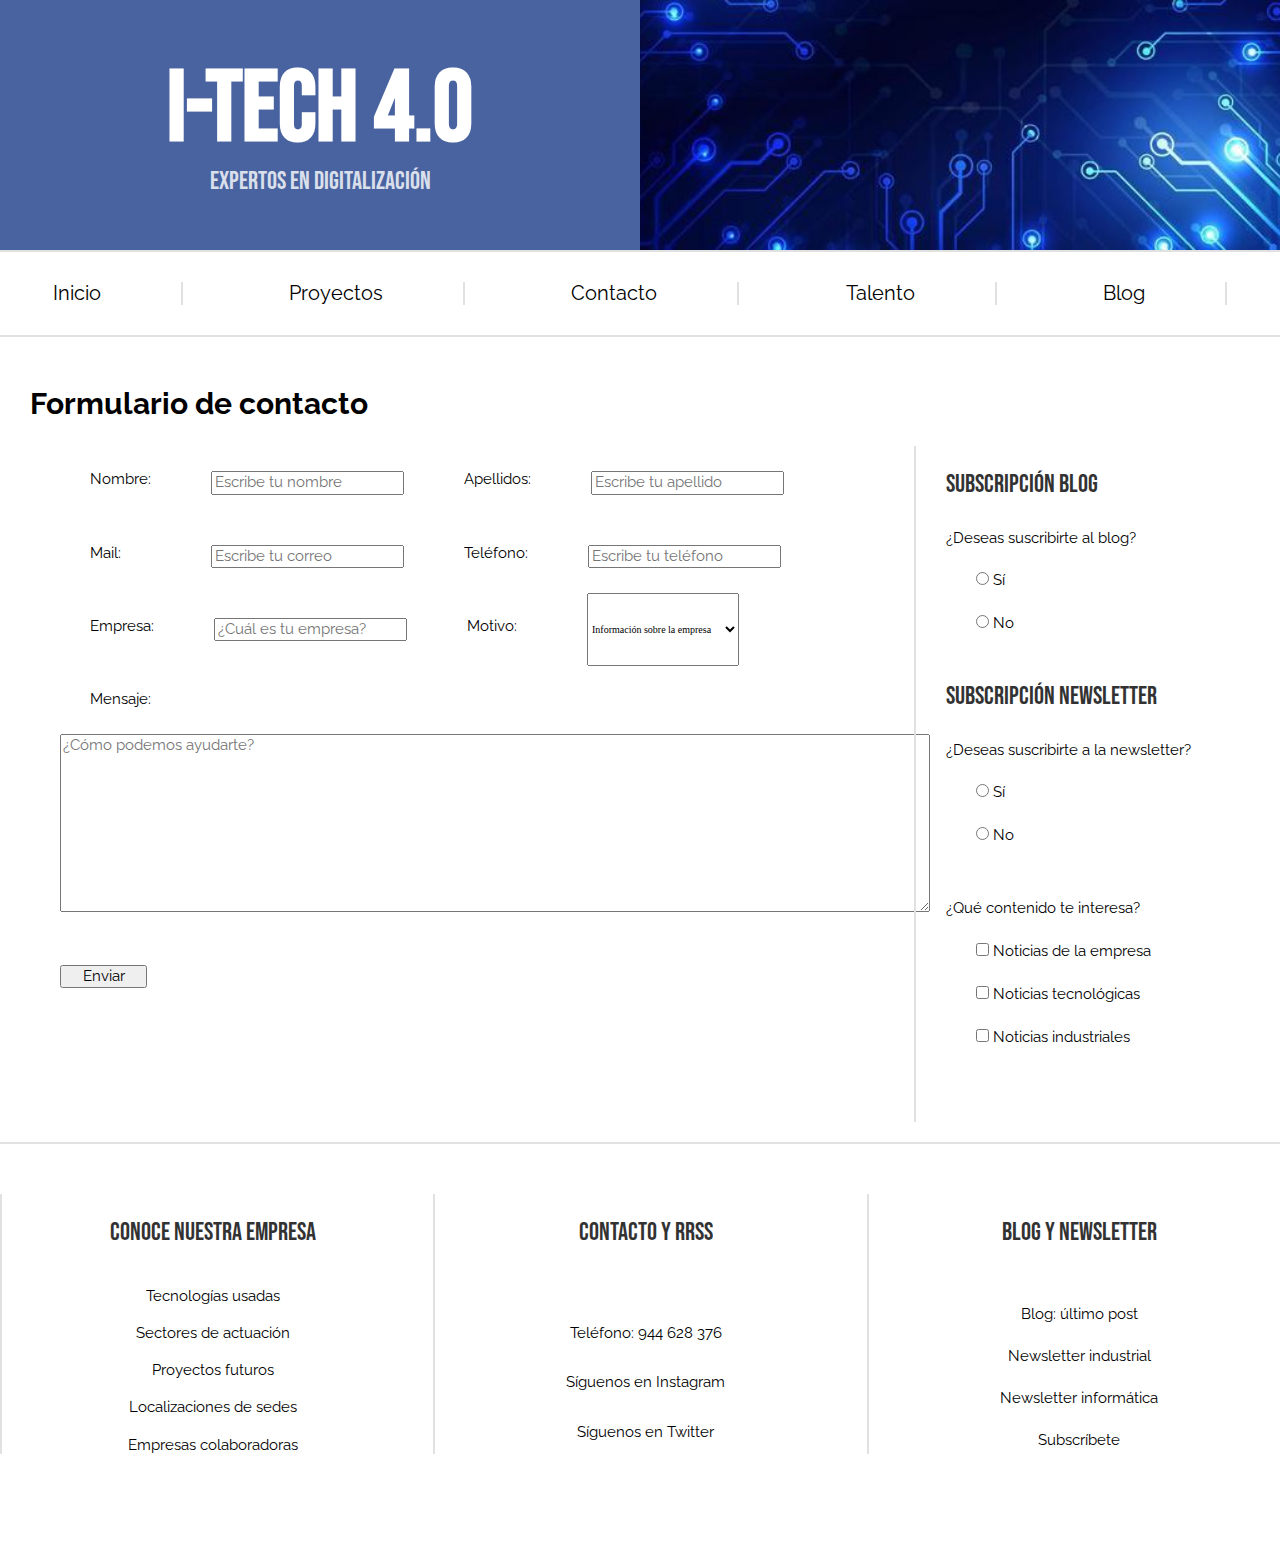
==== contacto.html @ 1f6e1aed "Página de contacto acabada" ====
<!DOCTYPE html>
<html lang="es">
<head>
    <link rel="stylesheet" href="css/normalize.css">
    <link rel="preconnect" href="https://fonts.googleapis.com">
    <link rel="preconnect" href="https://fonts.gstatic.com" crossorigin>
    <link href="https://fonts.googleapis.com/css2?family=Bebas+Neue&display=swap" rel="stylesheet">
    <link href="https://fonts.googleapis.com/css2?family=Playfair+Display:ital,wght@0,400..900;1,400..900&family=Raleway:ital,wght@0,100..900;1,100..900&display=swap" rel="stylesheet">
    <meta charset="UTF-8">
    <meta http-equiv="X-UA-Compatible" content="IE=edge">
    <meta name="viewport" content="width=device-width, initial-scale=1.0">
    <title>iTech 4.0 - Contacto</title>
    <link rel="stylesheet" href="css/app.css">
</head>
<body>

<!--Header-->

    <header>
        <section class="header-web">
            <div class="box-1">
                <h1 class="nombre-web">i-Tech<span> 4.0</span></h1>
                <h3 class="subtitulo-web">Expertos en digitalización</h3>
            </div>
            <div class="box-2"></div>
        </section>
    </header>
    <div class="contenedor-navegacion">
        <nav class="contenedor-principal">
            <a href="index.html">Inicio</a>
            <a href="proyectos.html">Proyectos</a>
            <a href="contacto.html">Contacto</a>
            <a href="noticias.html">Talento</a>
            <a href="blog.html">Blog</a>
        </nav>
    </div>

<!--Formulario de contacto-->

<main class="formularios">
        <h2>Formulario de contacto</h2>
    <div class="formularios-contacto-blog">
        <article class="formulario-contacto">
            <form class ="cuerpo-formulario" action="#" method="get">
                <div class="nombre-apellido">
                    <label class="titulo-nombre" for="campo-nombre"><h5>Nombre: </h5></label>
                    <h5><input class="campo-nombre" id="campo-nombre" type="text" name="nombre" 
                        placeholder="Escribe tu nombre" required><br></h5>
                    
                    <label class="titulo-apellido" for="campo-apellidos"><h5>Apellidos: </h5></label>
                    <h5><input class="campo-apellido" id="campo-apellidos" type="text" name="apellidos" 
                        placeholder="Escribe tu apellido" required><br></h5>
                </div>
                <div class="mail-telefono">
                    <label class="titulo-mail" for="campo-mail"><h5>Mail: </h5></label>
                    <h5><input class="campo-mail" id="campo-mail" type="text" name="mail" placeholder="Escribe tu correo" 
                        required><br></h5>
            
                    <label class="titulo-telefono" for="campo-telefono"><h5>Teléfono: </h5></label> 
                    <h5><input class="campo-telefono" id="campo-telefono" type="text" name="telefono"  
                        placeholder="Escribe tu teléfono"><br></h5> 
                </div>
                <div class="empresa-contacto">
                    <label class="titulo-empresa" for="campo-empresa"><h5>Empresa: </h5></label> 
                    <h5><input class="campo-empresa" id="campo-empresa" type="text" name="nombre" 
                        placeholder="¿Cuál es tu empresa?"><br></h5> 
            
                    <label class="titulo-contacto" for="campo-select"><h5>Motivo: </h5></label>

                    <select class="campo-contacto" id="campo-select">
                        <optgroup class="grupo-contacto" label="Motivo de contacto">
                            <option class="consulta" value="consulta">Información sobre la empresa</option> 
                            <option value="colaboracion">Colaboración en proyecto</option> 
                            <option value="producto">Consulta de producto/servicio</option> 
                            <option value="servicio">Servicio técnico</option>
                        </optgroup>
                    </select>
                </div>
                <h5>Mensaje: </h5>
                <textarea class="textarea" name="textarea" rows="10" cols="100" placeholder="¿Cómo podemos ayudarte?"></textarea>
                
                <input class="boton-enviar" type="submit" value="Enviar">
            </form>
        </article>

        <aside class="formulario-blog-newsletter">
            <article class="seccion-blog">
                <h3 class="titulo-blog">Subscripción blog</h3>
                <h5 class="sub-blog">¿Deseas suscribirte al blog?</h5>
                <div class="opciones-12">
                    <input class="opcion" type="radio" name="opcion" value="Sí"> Sí<br>
                    <input class="opcion" type="radio" name="opcion" value="No"> No<br>
                </div>
            </article>
            <article class="seccion-newsletter">
                <h3 class="titulo-newsletter">Subscripción newsletter</h3>
                <h5 class="sub-blog">¿Deseas suscribirte a la newsletter?</h5>
                <div class="opciones-12">
                    <input class="opcion" type="radio" name="opcion" value="Sí"> Sí<br>
                    <input class="opcion" type="radio" name="opcion" value="No"> No<br>
                </div>
                <h5 class="sub-blog">¿Qué contenido te interesa?</h5>
                <div class="opciones-345">
                    <input class="opcion" type="checkbox" name="moto" value="1"> Noticias de la empresa<br> 
                    <input class="opcion" type="checkbox" name="moto" value="1"> Noticias tecnológicas<br> 
                    <input class="opcion" type="checkbox" name="moto" value="1"> Noticias industriales<br> 
                </div>
            </article>
        </aside>
    </div>
</main>

<!--Footer-->

<footer class="site-footer">
    <div class="footer-main">
        <article class="categoria">
            <h3>Conoce nuestra empresa</h3>
            <nav class="navegacion">
                <a href="#">Tecnologías usadas</a>
                <a href="#">Sectores de actuación</a>
                <a href="#">Proyectos futuros</a>
                <a href="#">Localizaciones de sedes</a>
                <a href="#">Empresas colaboradoras</a>
            </nav>
        </article>
        <article class="categoria">
            <h3>Contacto y RRSS</h3>
            <nav class="navegacion">
                <a href="#">Teléfono: 944 628 376</a>
                <a href="#">Síguenos en Instagram</a>
                <a href="#">Síguenos en Twitter</a>
            </nav>
        </article>
        <article class="categoria">
            <h3>Blog y newsletter</h3>
            <nav class="navegacion">
                <a href="#">Blog: último post</a>
                <a href="#">Newsletter industrial</a>
                <a href="#">Newsletter informática</a>
                <a href="#">Subscríbete</a>
            </nav>
        </article>
    </div>
</footer>
</body>
</html>
---- css/app.css ----
/* Global */

html {
    box-sizing: border-box;
    font-size: 62.5%;
}

*, *:before, *:after {
    box-sizing: inherit;
}

h1, h3 {
    font-family: "Bebas Neue", sans-serif;
}

h2, h4, h5, a {
    font-family: "Raleway", sans-serif;
}

h1 {
    font-size: 10rem;
}

h2 {
    font-size: 3rem;
}

h3 {
    font-size: 2.5rem;
    font-weight: normal;
    color: black;
    opacity: 80%;
}

h4 {
    font-size: 2rem;
    font-style: normal;
    font-weight: normal;
    margin-left: 3rem;
}

h5 {
    font-size: 1.5rem;
    font-style: normal;
    font-weight: normal;
}

a {
    font-size: 2rem;
    color: black;
    text-decoration: none;
}

/* Header */

.header-web {
    display: flex;
    height: 25rem;
}

.box-1 {
    flex-basis: 50%;
    height: 100%;
    display: flex;
    flex-direction: column;
    align-items: center;
    justify-content: center;
    text-align: center;
    background-color: #4863A0;
    margin: 0;
}

.box-2 {
    flex-basis: 50%;
    background-image: url(../img/header_image.jpg);
    background-position: center top; 
    background-repeat: no-repeat;
    background-size: cover;
    overflow: hidden;
    height: 100%;
}

.nombre-web {
    color: white;
    text-align: center;
    padding: 0; 
    margin: 0; 
}

.subtitulo-web {
    color: white;
    text-align: center;
    margin: 0;
}

/* Navegación */

.contenedor-navegacion {
    padding-top: 1rem;
    padding-bottom: 1rem;
    border-top: 2px solid #e1e1e1;
    border-bottom: 2px solid #e1e1e1;
}

.contenedor-principal {
    padding: 2rem 0;
    display: flex;
    flex-direction: row;
    justify-content: space-around;
}

.contenedor-principal a {
    display: inline-block;
    margin: 0 2rem; 
    color: #000;
    border-right: 2px solid #e1e1e1; 
    padding-right: 8rem; 
}

.contenedor-principal a:hover {
    color: #4863A0;
}

/* Sobre empresa */

.sobre-empresa  {

    margin-top: 6rem;
    margin-bottom: 6rem;
    height: 50rem;
    display: flex;
}

.sobre-empresa h2 {

    margin-top: 23rem;
    margin-left: 4rem;
}

.sobre-empresa h4 {

    margin-left: 4rem;
}

.box-3 {
    flex: 1;
    display: flex;
    flex-direction: column;
    align-items: flex-start;
    justify-content: center;
    text-align: left;
    margin:1rem;
    width: 50%;
    height: 28rem;
}


.box-4{
    margin-top: 5.5rem;
    flex-basis: 50%;
    flex: 1;
    background-image: url(../img/empresa_imagen.jpg);
    background-position: center center; 
    background-repeat: no-repeat;
    background-size: contain;
    height: 80%;
}

/* Historia y expansión */

.historia-expansion{
    margin-top: 6rem;
    margin-bottom: 6rem;
    border-top: 2px solid #e1e1e1;
    height: 50rem;
    display: flex;
}

.historia-expansion h2 {

    margin-top: 23rem;
    margin-left: 4rem;
}

.historia-expansion h4 {

    margin-left: 4rem;
}

.box-6{
    flex: 1;
    display: flex;
    flex-direction: column;
    align-items: flex-start;
    justify-content: center;
    text-align: left;
    margin:1rem;
    width: 50%;
    height: 50vh;
}


.box-5{
    margin-top: 5.5rem;
    flex-basis: 50%;
    flex: 1;
    background-image: url(../img/mapa_mundial.jpg);
    background-position: center center; 
    background-repeat: no-repeat;
    background-size: contain;
    height: 80%;
}

/* Noticias */


.seccion-noticias {
    display: flex;
    margin-left: 3rem;
    margin-bottom: 10rem;
    border-top: 2px solid #e1e1e1;
    flex-wrap: wrap;
    height: 70rem;
}

.seccion-noticias h3 {
    margin-left: 2rem;
}

.titulo-seccion-noticias {
    width: 100%;
    margin-top: 10rem;
    margin-bottom: 2rem;
}

.noticias-empresa,
.noticias-tecnologicas,
.noticias-colaboradores {
    flex: 1 1 300px;
    margin: 2rem;
}

.noticia {
    margin-top: 2rem;
    margin-bottom: 2rem;
    position: relative;
    height: 20rem;
    padding: 2rem;
    color: white;
    background-size: cover;
    display: flex;
    flex-direction: column;
    justify-content: flex-end;
}

.noticia h4 {
    font-weight: bold;
    background-color: #4863A0;
    padding: 1rem;
    margin: 0;
    width: 100%;
}

.noticia h4:hover {
    background-color: #6078b8;
}

.noticia h5 {
    font-weight: bold;
    background-color: #f01e2c;
    padding: 1rem;
    margin: 0;
    width: fit-content;
    margin-left: 1rem;
    margin-bottom: 1rem;
}

.noticia a {
    color: white;
}

.noticias-empresa .noticia {
    background-image: url('../img/noticia_empresa.jpg');
    height: 42rem;
}

.noticias-tecnologicas .noticia-tecnologica1 {
    background-image: url('../img/noticia_tecnologica_1.jpg');
}

.noticias-tecnologicas .noticia-tecnologica2 {
    background-image: url('../img/noticia_tecnologica_2.png');
}

.noticias-colaboradores .noticia-colaborador1 {
    background-image: url('../img/noticia_colaborador_1.jpg');
}

.noticias-colaboradores .noticia-colaborador2 {
    background-image: url('../img/noticia_colaborador_2.jpg');
}

/* Proyectos */

.galeria-proyectos {
    margin-left: 3rem;
    margin-bottom: 3rem;
    flex-wrap: wrap;
    height: auto;
    display: grid;
    grid-template-columns: repeat(6, 1fr);
    column-gap: 2rem;
    row-gap: 2rem;
}

.proyecto {
    margin: 1rem;
    position: relative;
    background-size: cover;
    background-position: center;
    border: 2px solid #fff;
}

.proyecto a {
    color: white;
}

.info-proyecto h4 {
    color: white;
}

.titulo-proyectos {
    margin-top: 6rem;
    margin-left: 6rem;
  }

.proyecto:nth-child(1) {
    background-image: url(../img/proyecto_1.png);
    background-size: cover;
    height: 75rem;
    grid-column-start: 1;
    grid-column-end: 7;
    margin-top: 4rem;
    margin-bottom: 5rem;
}

.proyecto:nth-child(2) {
    margin-top: 6rem;
    margin-bottom: 5rem;
    grid-column-start: 1;
    grid-column-end: 4;
    background-image: url(../img/proyecto_2.jpg);
    height: 30rem;
}

.proyecto:nth-child(3) {
    margin-top: 6rem;
    margin-bottom: 5rem;
    grid-column-start: 4;
    grid-column-end: 7;
    background-image: url(../img/proyecto_3.jpg);
    
}

.proyecto:nth-child(4) {
    margin-top: 8rem;
    margin-bottom: 15rem;
    grid-column-start: 1;
    grid-column-end: 4;
    background-image: url(../img/proyecto_4.jpg);
    height: 40rem;

}

.proyecto:nth-child(5) {
    margin-top: 8rem;
    margin-bottom: 15rem;    
    grid-column-start: 4;
    grid-column-end: 7;
    background-image: url(../img/proyecto_5.jpg);
}

.info-proyecto {
    position: absolute;
    top: 100%;
    left: 0;
    width: 100%;
    background-color: #4863A0;
    padding: 10px;
    box-sizing: border-box;
    text-align: center;
}

.info-proyecto:hover {
    background-color: #6078b8;
}

.info-proyecto h4 {
    color: white;
    font-weight: bold;
}

/* Proyecto 1 */

.imagen-proyecto {
    background-image: url(../img/proyecto_1_cover.jpeg);
    background-size: cover;
    height: 80rem;
}

.titulo-proyecto1 {
    margin-top: 1rem;
    text-align: center;
    border-bottom: 2px solid #e1e1e1;
    padding: 3rem;
    margin-bottom: 4rem;
}

.descripcion-proyecto1 {
    margin-top: 10rem;
    margin-left: 3rem;
}

.flex-proyecto {
    display: flex;
    height: 35rem;
}

.box-7 {
    flex-basis: 50%;
    align-items: flex-start;
    justify-content: center;
    text-align: left;
    margin-right: 7rem;
}

.box-8 {
    flex-basis: 50%;
    background-image: url(../img/imagen2_proyecto.jpg);
    background-position: center; 
    background-repeat: no-repeat;
    background-size: cover;
    height: 35rem;
    width: 50%;
    margin-right: 5rem;
}

.empresas-colab h4 {
    margin-bottom: 10rem;
}

.empresas-colaboradoras {
    margin-top: 7rem;
    margin-bottom: 3rem;
    margin-left: 3rem;
}

/* Contacto */

.formularios h2 {
    margin-left: 3rem;
    margin-top: 5rem;
}

.formulario-contacto {
    width: 70%;
    box-sizing: border-box;
    display: flex;
    flex-direction: column;
    flex-wrap: wrap;
}

.formularios-contacto-blog {
    margin-left: 6rem;
    display: flex;
    flex-wrap: wrap;
}

.columnas {
    display: flex;
    justify-content: space-between;
}

.nombre-apellido,
.mail-telefono,
.empresa-contacto,
.motivo-contacto,
.mensaje {
    width: 50%;
    margin-bottom: 0;
    box-sizing: border-box;
}

.titulo-telefono,
.titulo-apellido,
.titulo-contacto {
    margin-left: 3rem;
}

.campo-contacto {
    margin-left: 4rem;
}

textarea, optgroup, optgroup option:checked {
    font-family: "Raleway", sans-serif;  
    font-size: 1.5rem;  
}

.consulta, .boton-enviar {
    font-family: "Raleway", sans-serif;  
    font-size: 1.5rem;  
}

.campo-mail {
    margin-left: 3rem;
}

.campo-apellidos {
    margin-right: 3rem;
}


.nombre-apellido,
.mail-telefono,
.empresa-contacto,
.motivo-contacto {
    display: flex;
    flex-direction: row;
    justify-content: space-between;
}

.titulo-nombre,
.titulo-apellido,
.titulo-mail,
.titulo-telefono,
.titulo-empresa,
.titulo-contacto {
    margin-right: 3rem;
}

.mensaje {
    width: 100%;
    margin-top: 1rem;
}

.boton-enviar {
    width: 10%;
    margin-top: 5rem;
    margin-bottom: 5rem;
}

.formulario-blog-newsletter {
    width: 25%;
    box-sizing: border-box;
    height: 100%;
    border-left: 2px solid #e1e1e1;
}

.formulario-blog-newsletter h3, h5 {
    margin-left: 3rem;
}

.opciones-12 {
    margin-left: 6rem;
    font-family: "Raleway", sans-serif;  
    font-size: 1.5rem; 
}

.opciones-345 {
    margin-left: 6rem;
    margin-bottom: 5rem;
    font-family: "Raleway", sans-serif;  
    font-size: 1.5rem; 
}

.opcion {
    margin-bottom: 3rem;
}

.sub-blog {
    margin-top: 3rem;
}

/* Footer */

.footer-main{
    margin-top: 2rem;
    padding-top: 5rem;
    border-top: 2px solid #e1e1e1;
    display: grid;
    grid-template-columns: repeat(3, 1fr);
    column-gap: 2rem;
    row-gap: 2rem;
    padding-bottom: 10rem;
}

.categoria{
    display: grid;
    grid-template-columns: 1fr, 1fr, 1fr;
    gap: 1.5rem;
    text-align: center;
    border-left: 2px solid #e1e1e1;
    padding-left: 1rem; 
}

.navegacion{
    display: grid;
    grid-template-columns: 1fr, 1fr, 1fr;
    gap: 2rem;
    align-items:start;
}


.navegacion a{
    font-size: 1.5rem;
}
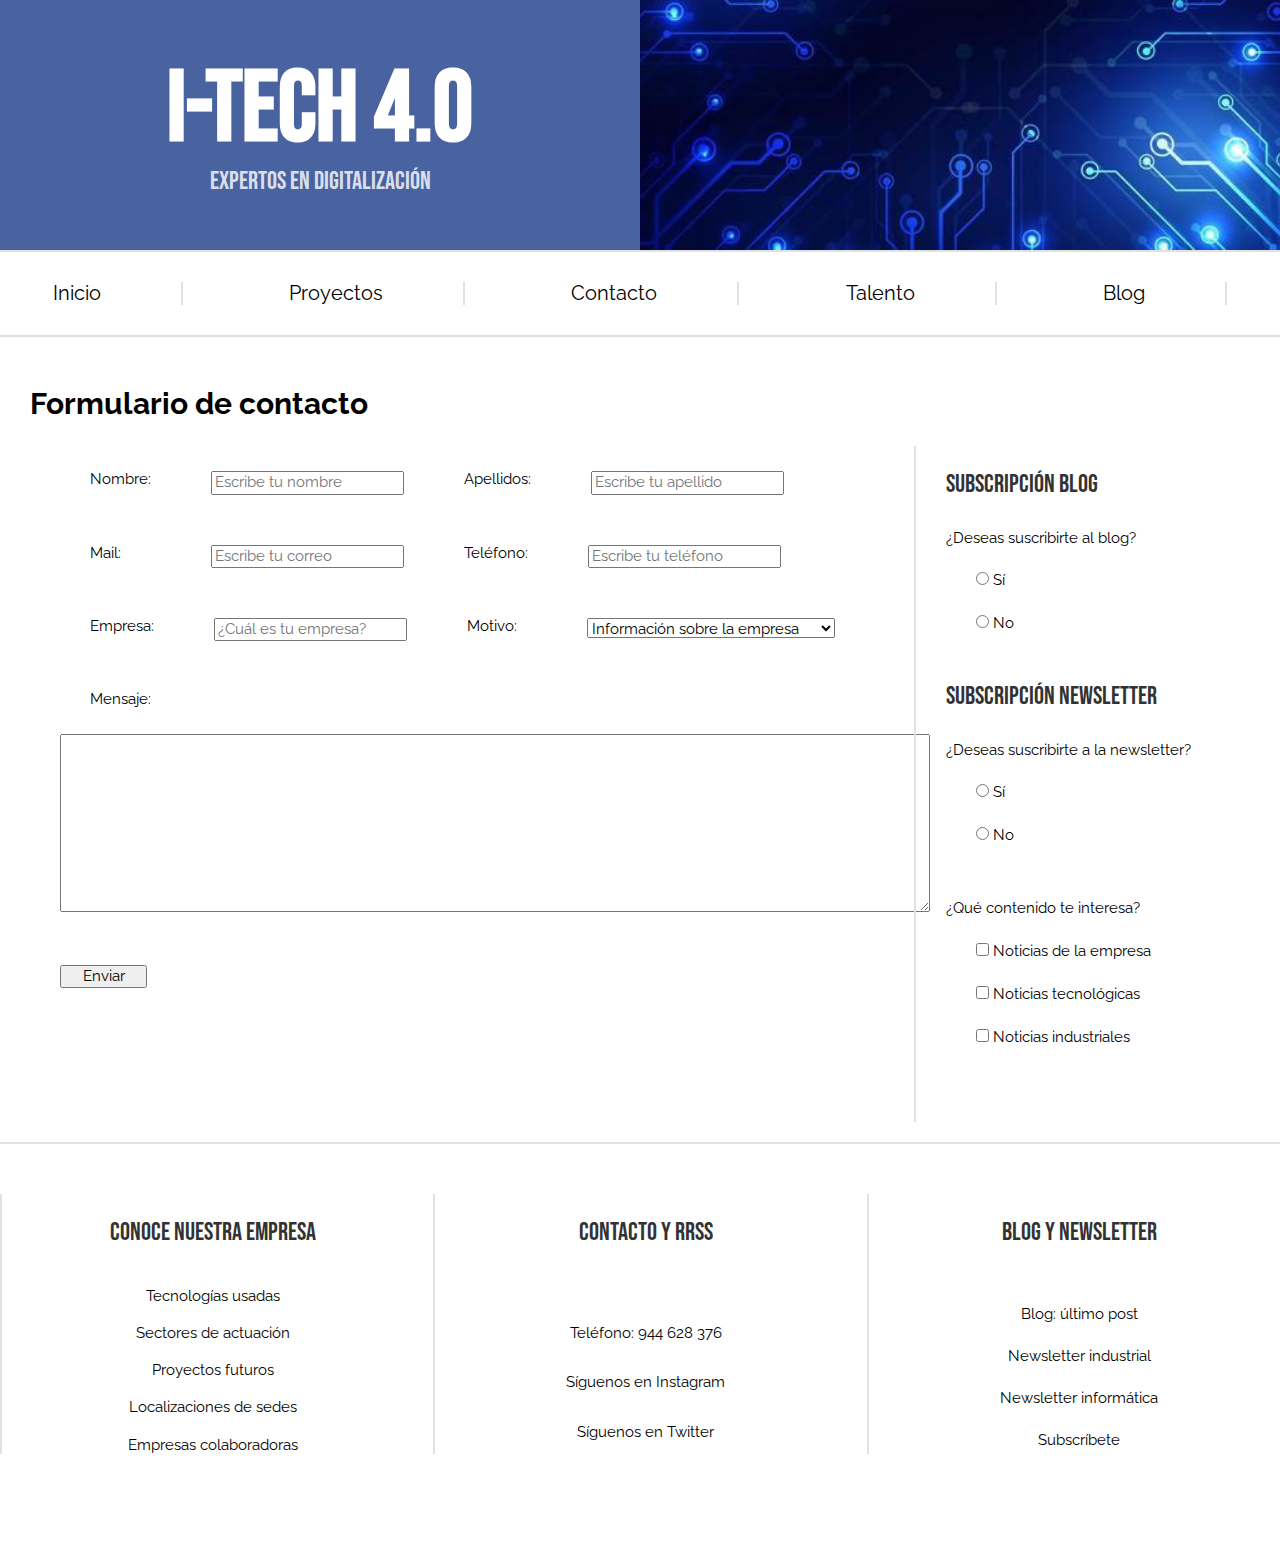
==== commit 591ddb32: "Cambio en formulario" ====
--- a/contacto.html
+++ b/contacto.html
@@ -77,7 +77,8 @@
                     </select>
                 </div>
                 <h5>Mensaje: </h5>
-                <textarea class="textarea" name="textarea" rows="10" cols="100" placeholder="¿Cómo podemos ayudarte?"></textarea>
+                <textarea class="textarea" name="textarea" rows="10" cols="100" placeholder="¿Cómo podemos ayudarte?">
+                </textarea>
                 
                 <input class="boton-enviar" type="submit" value="Enviar">
             </form>
--- a/css/app.css
+++ b/css/app.css
@@ -499,6 +499,10 @@
 
 .campo-contacto {
     margin-left: 4rem;
+    margin-top: 2.5rem;
+    font-family: "Raleway", sans-serif; 
+    font-size: 1.5rem;  
+    height: 2rem;
 }
 
 textarea, optgroup, optgroup option:checked {
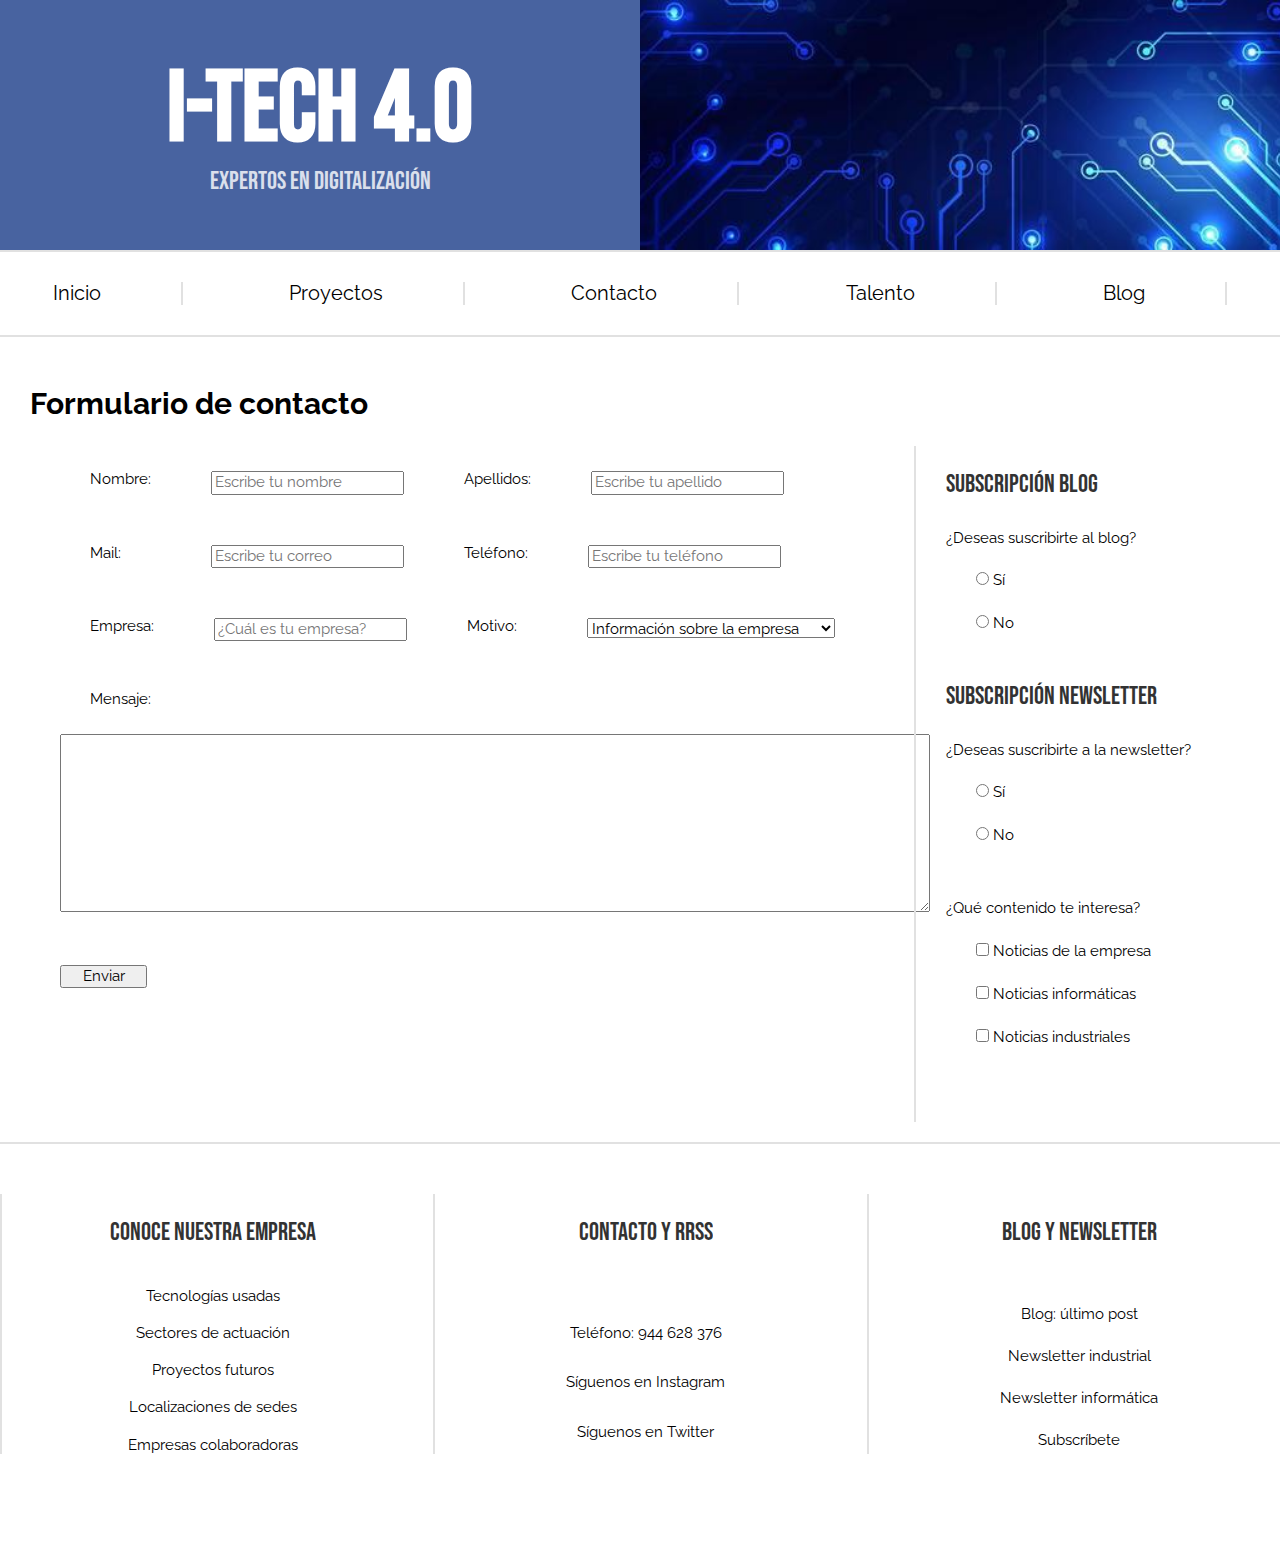
==== commit bd6fee36: "Cambio en formulario" ====
--- a/contacto.html
+++ b/contacto.html
@@ -89,22 +89,22 @@
                 <h3 class="titulo-blog">Subscripción blog</h3>
                 <h5 class="sub-blog">¿Deseas suscribirte al blog?</h5>
                 <div class="opciones-12">
-                    <input class="opcion" type="radio" name="opcion" value="Sí"> Sí<br>
-                    <input class="opcion" type="radio" name="opcion" value="No"> No<br>
+                    <input class="opcion" type="radio" name="opcion-12" value="Sí"> Sí<br>
+                    <input class="opcion" type="radio" name="opcion-12" value="No"> No<br>
                 </div>
             </article>
             <article class="seccion-newsletter">
                 <h3 class="titulo-newsletter">Subscripción newsletter</h3>
                 <h5 class="sub-blog">¿Deseas suscribirte a la newsletter?</h5>
-                <div class="opciones-12">
-                    <input class="opcion" type="radio" name="opcion" value="Sí"> Sí<br>
-                    <input class="opcion" type="radio" name="opcion" value="No"> No<br>
+                <div class="opciones-34">
+                    <input class="opcion" type="radio" name="opcion-34" value="Sí"> Sí<br>
+                    <input class="opcion" type="radio" name="opcion-34" value="No"> No<br>
                 </div>
                 <h5 class="sub-blog">¿Qué contenido te interesa?</h5>
-                <div class="opciones-345">
-                    <input class="opcion" type="checkbox" name="moto" value="1"> Noticias de la empresa<br> 
-                    <input class="opcion" type="checkbox" name="moto" value="1"> Noticias tecnológicas<br> 
-                    <input class="opcion" type="checkbox" name="moto" value="1"> Noticias industriales<br> 
+                <div class="opciones-567">
+                    <input class="opcion" type="checkbox" name="opcion-5" value="1"> Noticias de la empresa<br> 
+                    <input class="opcion" type="checkbox" name="opcion-6" value="1"> Noticias informáticas<br> 
+                    <input class="opcion" type="checkbox" name="opcion-7" value="1"> Noticias industriales<br> 
                 </div>
             </article>
         </aside>
--- a/css/app.css
+++ b/css/app.css
@@ -564,13 +564,13 @@
     margin-left: 3rem;
 }
 
-.opciones-12 {
+.opciones-12, .opciones-34 {
     margin-left: 6rem;
     font-family: "Raleway", sans-serif;  
     font-size: 1.5rem; 
 }
 
-.opciones-345 {
+.opciones-567 {
     margin-left: 6rem;
     margin-bottom: 5rem;
     font-family: "Raleway", sans-serif;  
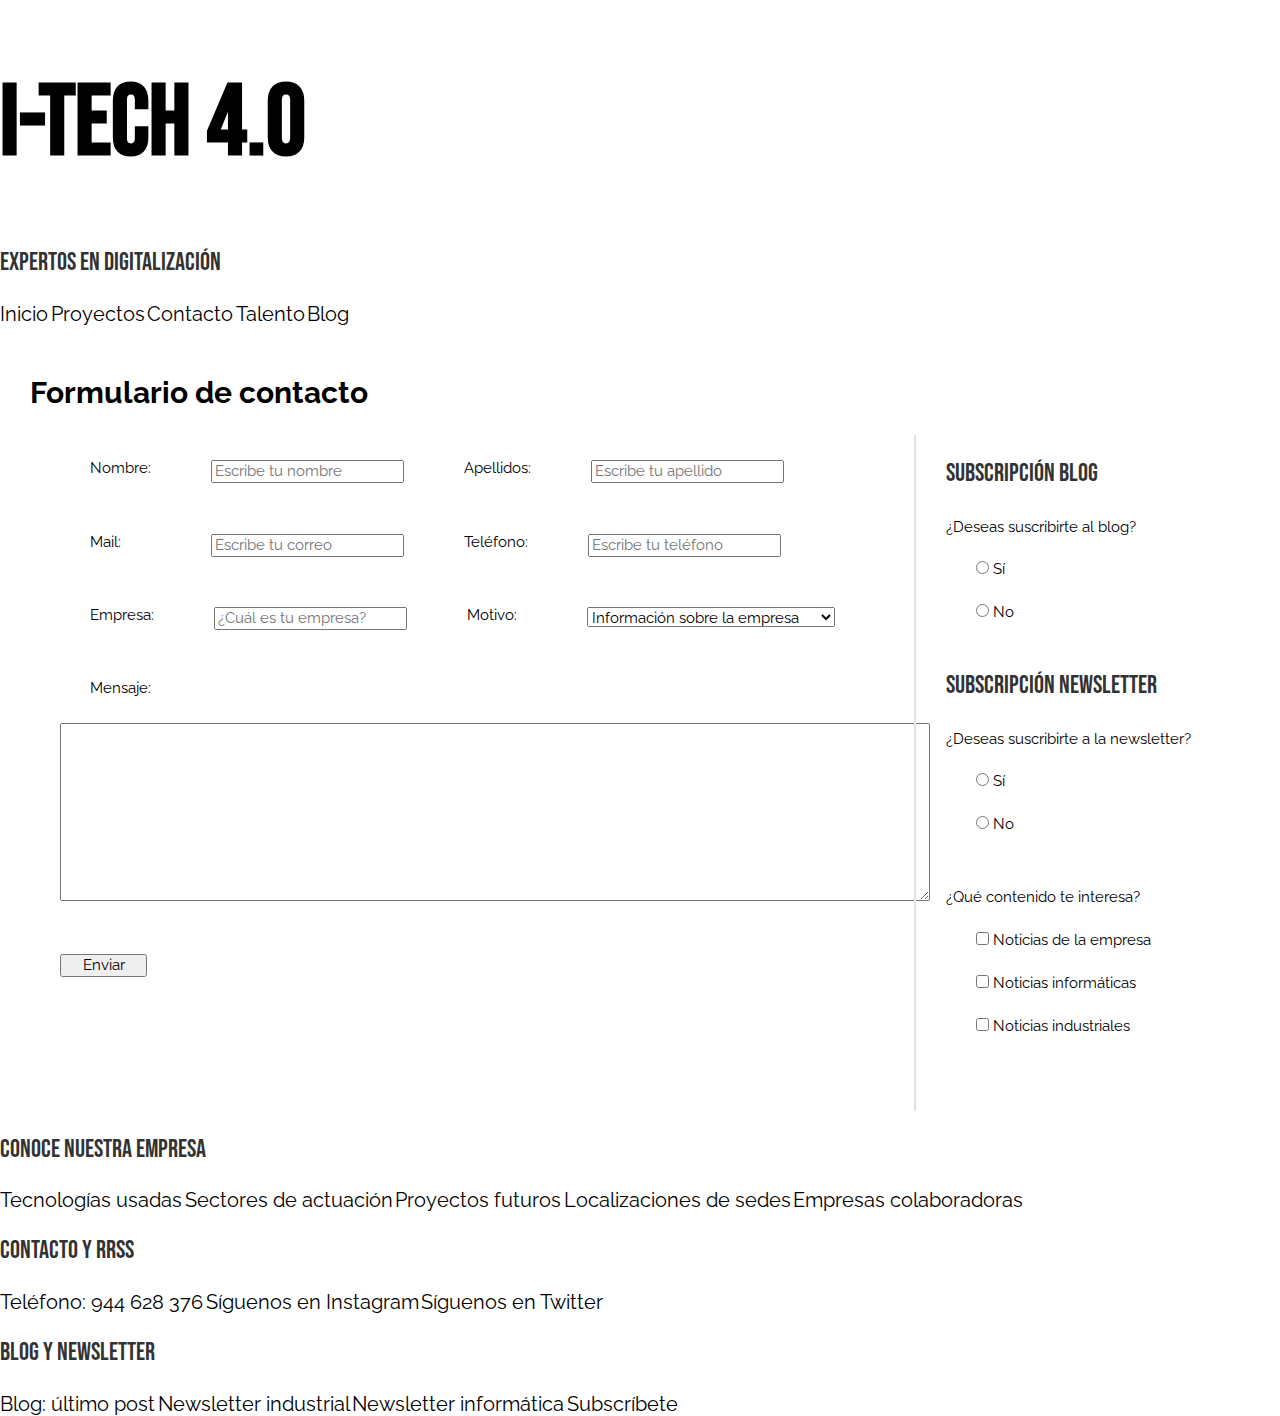
==== commit eb841e73: "css dividido por archivos según las secciones del html" ====
--- a/contacto.html
+++ b/contacto.html
@@ -10,6 +10,8 @@
     <meta http-equiv="X-UA-Compatible" content="IE=edge">
     <meta name="viewport" content="width=device-width, initial-scale=1.0">
     <title>iTech 4.0 - Contacto</title>
+    <link rel="stylesheet" href="css/contacto.css">
+    <link rel="stylesheet" href="css/global.css">
     <link rel="stylesheet" href="css/app.css">
 </head>
 <body>
@@ -76,8 +78,8 @@
                         </optgroup>
                     </select>
                 </div>
-                <h5>Mensaje: </h5>
-                <textarea class="textarea" name="textarea" rows="10" cols="100" placeholder="¿Cómo podemos ayudarte?">
+                <h5 class="titulo-mensaje">Mensaje: </h5>
+                <textarea class="textarea-1" name="textarea" rows="10" cols="100" placeholder="¿Cómo podemos ayudarte?">
                 </textarea>
                 
                 <input class="boton-enviar" type="submit" value="Enviar">
--- a/css/contacto.css
+++ b/css/contacto.css
@@ -0,0 +1,290 @@
+.formularios h2 {
+    margin-left: 3rem;
+    margin-top: 5rem;
+}
+
+.formulario-contacto {
+    width: 70%;
+    box-sizing: border-box;
+    display: flex;
+    flex-direction: column;
+    flex-wrap: wrap;
+}
+
+.formularios-contacto-blog {
+    margin-left: 6rem;
+    display: flex;
+    flex-wrap: wrap;
+}
+
+.columnas {
+    display: flex;
+    justify-content: space-between;
+}
+
+.nombre-apellido,
+.mail-telefono,
+.empresa-contacto,
+.motivo-contacto,
+.mensaje {
+    width: 50%;
+    margin-bottom: 0;
+    box-sizing: border-box;
+}
+
+.titulo-telefono,
+.titulo-apellido,
+.titulo-contacto {
+    margin-left: 3rem;
+}
+
+.campo-contacto {
+    margin-left: 4rem;
+    margin-top: 2.5rem;
+    font-family: "Raleway", sans-serif; 
+    font-size: 1.5rem;  
+    height: 2rem;
+}
+
+.textarea-1, optgroup, optgroup option:checked {
+    font-family: "Raleway", sans-serif;  
+    font-size: 1.5rem;  
+}
+
+.consulta, .boton-enviar {
+    font-family: "Raleway", sans-serif;  
+    font-size: 1.5rem;  
+}
+
+.campo-mail {
+    margin-left: 3rem;
+}
+
+.campo-apellidos {
+    margin-right: 3rem;
+}
+
+
+.nombre-apellido,
+.mail-telefono,
+.empresa-contacto,
+.motivo-contacto {
+    display: flex;
+    flex-direction: row;
+    justify-content: space-between;
+}
+
+.titulo-nombre,
+.titulo-apellido,
+.titulo-mail,
+.titulo-telefono,
+.titulo-empresa,
+.titulo-contacto {
+    margin-right: 3rem;
+}
+
+.mensaje {
+    width: 100%;
+    margin-top: 1rem;
+}
+
+.boton-enviar {
+    width: 10%;
+    margin-top: 5rem;
+    margin-bottom: 5rem;
+}
+
+.formulario-blog-newsletter {
+    width: 25%;
+    box-sizing: border-box;
+    height: 100%;
+    border-left: 2px solid #e1e1e1;
+}
+
+.formulario-blog-newsletter h3, h5 {
+    margin-left: 3rem;
+}
+
+.opciones-12, .opciones-34 {
+    margin-left: 6rem;
+    font-family: "Raleway", sans-serif;  
+    font-size: 1.5rem; 
+}
+
+.opciones-567 {
+    margin-left: 6rem;
+    margin-bottom: 5rem;
+    font-family: "Raleway", sans-serif;  
+    font-size: 1.5rem; 
+}
+
+.opcion {
+    margin-bottom: 3rem;
+}
+
+.sub-blog {
+    margin-top: 3rem;
+}
+
+@media (max-width: 390px) {
+
+    .formulario-contacto {
+        width: 100%;
+    }
+
+    .formularios-contacto-blog {
+        margin-top: 5rem;
+        margin-left: 6rem;
+        display: flex;
+        flex-direction: column;
+    }
+
+    .formulario-contacto h5 {
+        text-align: center;
+        margin-right: 3rem;
+    }
+
+    .nombre-apellido,
+    .mail-telefono,
+    .empresa-contacto,
+    .motivo-contacto {
+        display: flex;
+        flex-direction: column;
+        justify-content: space-between;
+        text-align: center;
+    }
+
+    .formularios-contacto-blog {
+        margin-left: 0;
+        display: flex;
+        flex-wrap: wrap;
+    }
+
+    .titulo-telefono,
+    .titulo-apellido,
+    .titulo-contacto,
+    .titulo-mail,
+    .titulo-empresa {
+        margin-left: 0;
+        margin-top: 3rem;
+    }
+
+    .campo-mail {
+        margin-left: 0;
+    }
+
+    .campo-contacto {
+        margin-left: 3rem;
+        margin-right: 0;
+        width: 125%;
+    }
+
+
+    .titulo-mensaje {
+        margin-top: 10rem;
+        text-align: left;
+    }
+
+    .textarea-1 {
+        width: 90%;
+        margin-left: 2rem;
+        margin-top: 0.5rem;
+        margin-bottom: 1rem;
+    }
+
+    .boton-enviar {
+        margin-left: 3rem;
+        width: 20%;
+    }
+
+    .formulario-blog-newsletter {
+        margin-top: 5rem;
+        width: 100%;
+        box-sizing: border-box;
+        height: 100%;
+        border-left: 2px solid #e1e1e1;
+    }
+
+    .seccion-blog,
+    .seccion-newsletter {
+        margin-bottom: 5rem;
+    }
+
+}
+
+@media (min-width: 391px) and (max-width: 768px) {
+
+    .formularios h2 {
+        margin-bottom: 5rem;
+    }
+    .formulario-contacto {
+        width: 50%;
+    }
+
+    .formulario-blog-newsletter {
+        width: 50%;
+    }
+
+    .formulario-blog-newsletter h3, h5 {
+        margin-left: 6rem;
+    }
+    
+
+    .nombre-apellido,
+    .mail-telefono,
+    .empresa-contacto,
+    .motivo-contacto {
+        display: flex;
+        flex-direction: column;
+    }
+
+    .formularios-contacto-blog {
+        margin-left: 0;
+        display: flex;
+        flex-wrap: wrap;
+    }
+
+    .titulo-nombre,
+    .titulo-telefono,
+    .titulo-apellido,
+    .titulo-contacto,
+    .titulo-mail,
+    .titulo-empresa {
+        margin-left: 3rem;
+        margin-top: 3rem;
+    }
+
+    .campo-nombre,
+    .campo-apellido,
+    .campo-mail,
+    .campo-telefono,
+    .campo-empresa {
+        margin-left: 3rem;
+    }
+
+    .campo-contacto {
+        margin-left: 9rem;
+        margin-right: 0;
+        width: 125%;
+    }
+
+
+    .titulo-mensaje {
+        margin-top: 10rem;
+        margin-left: 9rem;
+        text-align: left;
+    }
+
+
+    .textarea-1 {
+        width: 100%;
+        margin-left: 9rem;
+        margin-top: 0.5rem;
+        margin-bottom: 1rem;
+    }
+
+    .boton-enviar {
+        margin-left: 9rem;
+        width: 20%;
+    }
+}--- a/css/global.css
+++ b/css/global.css
@@ -0,0 +1,50 @@
+html {
+    box-sizing: border-box;
+    font-size: 62.5%;
+}
+
+*, *:before, *:after {
+    box-sizing: inherit;
+}
+
+h1, h3 {
+    font-family: "Bebas Neue", sans-serif;
+}
+
+h2, h4, h5, a {
+    font-family: "Raleway", sans-serif;
+}
+
+h1 {
+    font-size: 10rem;
+}
+
+h2 {
+    font-size: 3rem;
+}
+
+h3 {
+    font-size: 2.5rem;
+    font-weight: normal;
+    color: black;
+    opacity: 80%;
+}
+
+h4 {
+    font-size: 2rem;
+    font-style: normal;
+    font-weight: normal;
+    margin-left: 3rem;
+}
+
+h5 {
+    font-size: 1.5rem;
+    font-style: normal;
+    font-weight: normal;
+}
+
+a {
+    font-size: 2rem;
+    color: black;
+    text-decoration: none;
+}
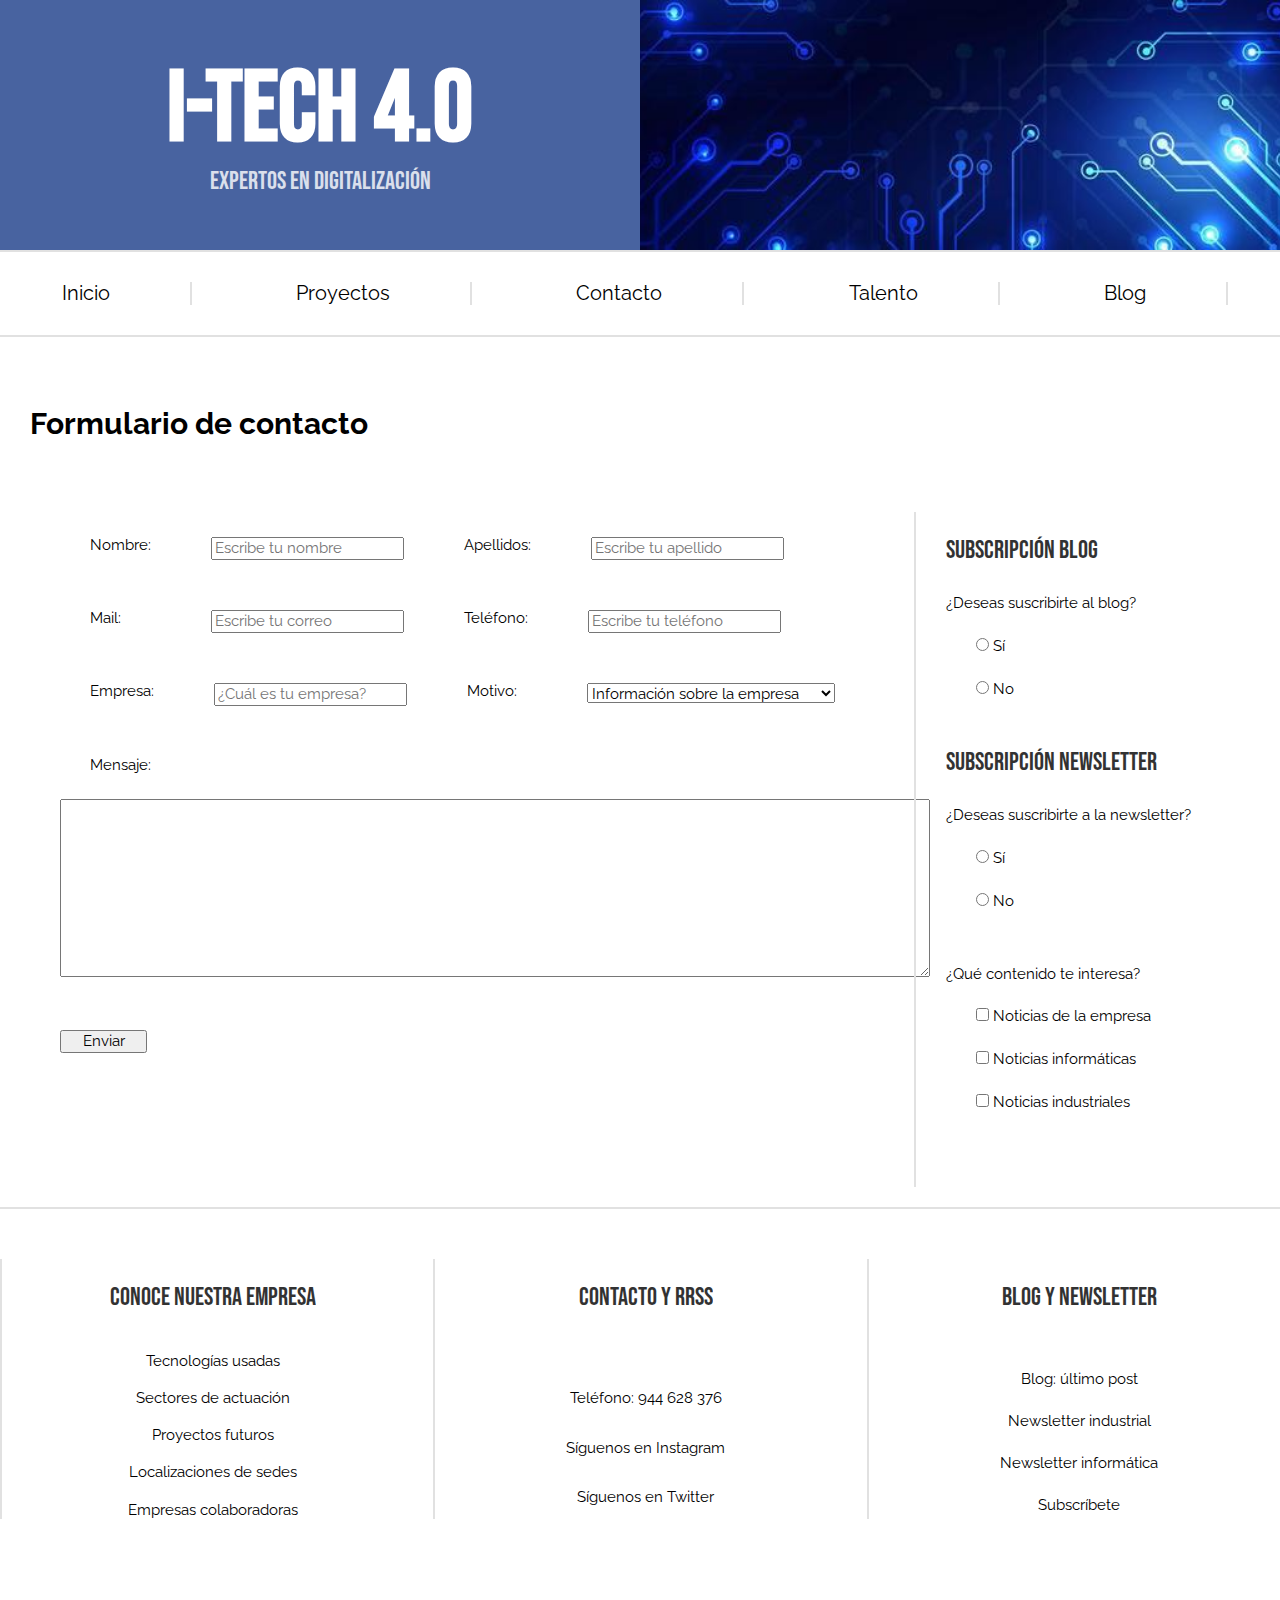
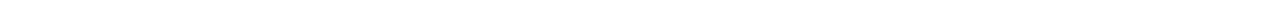
==== commit 891cbff5: "Errores corregidos. Página final" ====
--- a/contacto.html
+++ b/contacto.html
@@ -12,7 +12,7 @@
     <title>iTech 4.0 - Contacto</title>
     <link rel="stylesheet" href="css/contacto.css">
     <link rel="stylesheet" href="css/global.css">
-    <link rel="stylesheet" href="css/app.css">
+    <link rel="stylesheet" href="css/comun.css">
 </head>
 <body>
 
--- a/css/contacto.css
+++ b/css/contacto.css
@@ -1,6 +1,7 @@
 .formularios h2 {
     margin-left: 3rem;
-    margin-top: 5rem;
+    margin-top: 7rem;
+    margin-bottom: 7rem;
 }
 
 .formulario-contacto {
--- a/css/comun.css
+++ b/css/comun.css
@@ -0,0 +1,166 @@
+/* Header */
+
+.header-web {
+    display: flex;
+    height: 25rem;
+}
+
+.box-1 {
+    flex-basis: 50%;
+    height: 100%;
+    display: flex;
+    flex-direction: column;
+    align-items: center;
+    justify-content: center;
+    text-align: center;
+    background-color: #4863A0;
+    margin: 0;
+}
+
+.box-2 {
+    flex-basis: 50%;
+    background-image: url(../img/header_image.jpg);
+    background-position: center top; 
+    background-repeat: no-repeat;
+    background-size: cover;
+    overflow: hidden;
+    height: 100%;
+}
+
+.nombre-web {
+    color: white;
+    text-align: center;
+    padding: 0; 
+    margin: 0; 
+}
+
+.subtitulo-web {
+    color: white;
+    text-align: center;
+    margin: 0;
+}
+
+@media (max-width: 390px) {
+
+    .header-web {
+        flex-direction: column;
+    }
+
+    .box-2 {
+        display: none;
+    }
+
+    .nombre-web {
+        margin-top: 5rem;
+    }
+
+    .subtitulo-web {
+        margin-bottom: 6rem;
+
+    }
+}
+
+/* Navegación */
+
+.contenedor-navegacion {
+    padding-top: 1rem;
+    padding-bottom: 1rem;
+    border-top: 2px solid #e1e1e1;
+    border-bottom: 2px solid #e1e1e1;
+}
+
+.contenedor-principal {
+    padding: 2rem 0;
+    display: flex;
+    flex-direction: row;
+    justify-content: space-around;
+}
+
+.contenedor-principal a {
+    display: inline-block;
+    margin: 0 2rem; 
+    color: #000;
+    border-right: 2px solid #e1e1e1; 
+    padding-right: 8rem; 
+}
+
+.contenedor-principal a:nth-child(1) {
+    margin-left: 3rem;
+    display:block;
+}
+
+.contenedor-principal a:nth-child(4) {
+    display:block;
+}
+
+.contenedor-principal a:nth-child(5) {
+    display:block;
+}
+
+.contenedor-principal a:hover {
+    color: #4863A0;
+}
+
+@media (max-width: 768px) {
+
+    .contenedor-principal a {
+        margin: 0; 
+        border-right: 2px solid #e1e1e1; 
+        padding-right: 3rem; 
+    }
+
+    .contenedor-principal a:nth-child(5) {
+        display: none;
+    }
+}
+
+@media (max-width: 390px) {
+
+    .contenedor-principal a {
+        margin: 0; 
+        border-right: 2px solid #e1e1e1; 
+        padding-right: 3rem; 
+    }
+
+    .contenedor-principal a:nth-child(4) {
+        display:none;
+    }
+    
+    .contenedor-principal a:nth-child(5) {
+        display:none;
+    }
+}
+
+/* Footer */
+
+.footer-main{
+    margin-top: 2rem;
+    padding-top: 5rem;
+    border-top: 2px solid #e1e1e1;
+    display: grid;
+    grid-template-columns: repeat(3, 1fr);
+    column-gap: 2rem;
+    row-gap: 2rem;
+    padding-bottom: 10rem;
+}
+
+.categoria{
+    display: grid;
+    grid-template-columns: 1fr, 1fr, 1fr;
+    gap: 1.5rem;
+    text-align: center;
+    border-left: 2px solid #e1e1e1;
+    padding-left: 1rem; 
+}
+
+.navegacion{
+    display: grid;
+    grid-template-columns: 1fr, 1fr, 1fr;
+    gap: 2rem;
+    align-items:start;
+}
+
+
+.navegacion a{
+    font-size: 1.5rem;
+}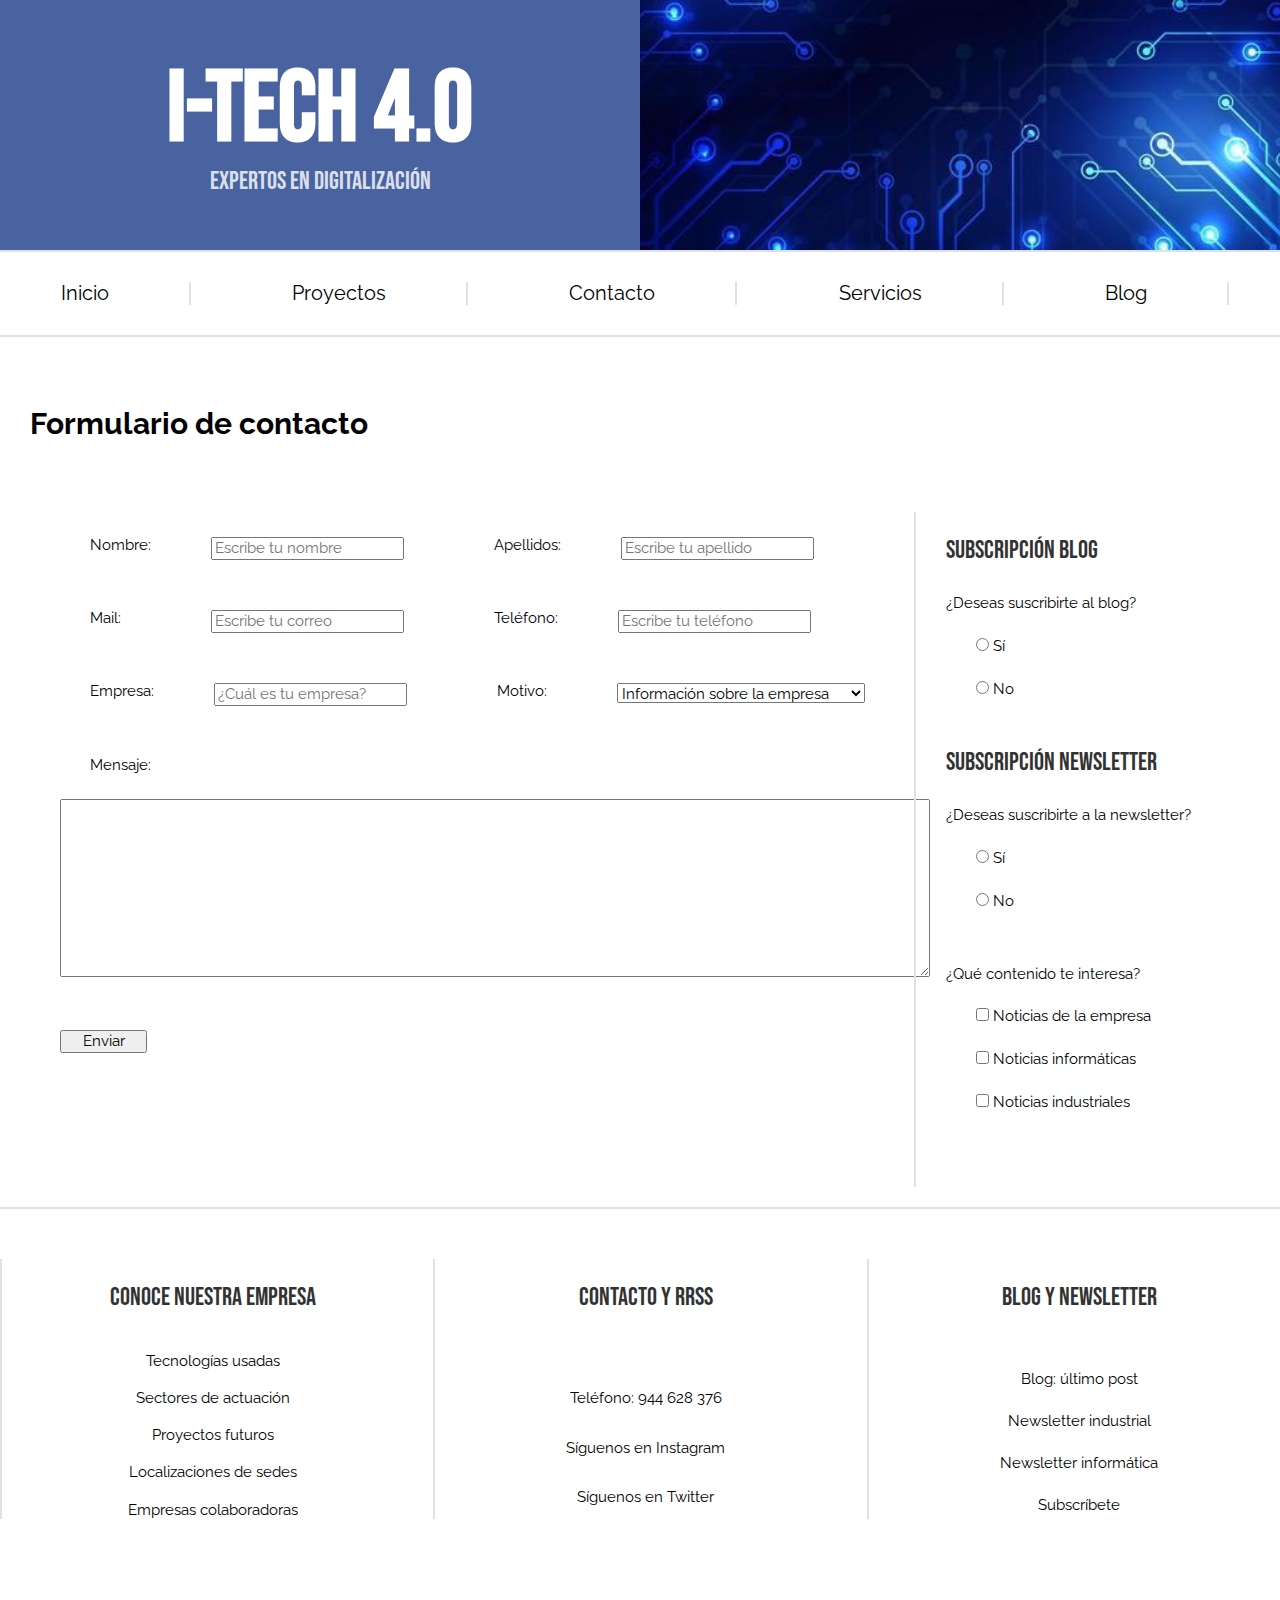
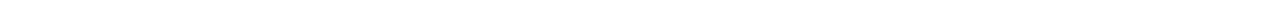
==== commit 1aaa4bec: "Modificaciones finales y corrección de errores de html" ====
--- a/contacto.html
+++ b/contacto.html
@@ -32,7 +32,7 @@
             <a href="index.html">Inicio</a>
             <a href="proyectos.html">Proyectos</a>
             <a href="contacto.html">Contacto</a>
-            <a href="noticias.html">Talento</a>
+            <a href="servicios.html">Servicios</a>
             <a href="blog.html">Blog</a>
         </nav>
     </div>
@@ -45,29 +45,29 @@
         <article class="formulario-contacto">
             <form class ="cuerpo-formulario" action="#" method="get">
                 <div class="nombre-apellido">
-                    <label class="titulo-nombre" for="campo-nombre"><h5>Nombre: </h5></label>
+                    <label class="titulo-nombre" for="campo-nombre">Nombre: </label>
                     <h5><input class="campo-nombre" id="campo-nombre" type="text" name="nombre" 
                         placeholder="Escribe tu nombre" required><br></h5>
                     
-                    <label class="titulo-apellido" for="campo-apellidos"><h5>Apellidos: </h5></label>
+                    <label class="titulo-apellido" for="campo-apellidos">Apellidos: </label>
                     <h5><input class="campo-apellido" id="campo-apellidos" type="text" name="apellidos" 
                         placeholder="Escribe tu apellido" required><br></h5>
                 </div>
                 <div class="mail-telefono">
-                    <label class="titulo-mail" for="campo-mail"><h5>Mail: </h5></label>
+                    <label class="titulo-mail" for="campo-mail">Mail: </label>
                     <h5><input class="campo-mail" id="campo-mail" type="text" name="mail" placeholder="Escribe tu correo" 
                         required><br></h5>
             
-                    <label class="titulo-telefono" for="campo-telefono"><h5>Teléfono: </h5></label> 
-                    <h5><input class="campo-telefono" id="campo-telefono" type="text" name="telefono"  
+                    <label class="titulo-telefono" for="campo-telefono">Teléfono: </label> 
+                    <h5><input class="campo-telefono" id="campo-telefono" type="tel" name="telefono"  
                         placeholder="Escribe tu teléfono"><br></h5> 
                 </div>
                 <div class="empresa-contacto">
-                    <label class="titulo-empresa" for="campo-empresa"><h5>Empresa: </h5></label> 
+                    <label class="titulo-empresa" for="campo-empresa">Empresa: </label> 
                     <h5><input class="campo-empresa" id="campo-empresa" type="text" name="nombre" 
                         placeholder="¿Cuál es tu empresa?"><br></h5> 
             
-                    <label class="titulo-contacto" for="campo-select"><h5>Motivo: </h5></label>
+                    <label class="titulo-contacto" for="campo-select">Motivo: </label>
 
                     <select class="campo-contacto" id="campo-select">
                         <optgroup class="grupo-contacto" label="Motivo de contacto">
--- a/css/contacto.css
+++ b/css/contacto.css
@@ -33,10 +33,28 @@
     box-sizing: border-box;
 }
 
+.titulo-nombre,
+.titulo-mail,
+.titulo-empresa {
+    margin-left: 3rem;
+}
+
+
 .titulo-telefono,
 .titulo-apellido,
 .titulo-contacto {
-    margin-left: 3rem;
+    margin-left: 9rem;
+}
+
+.titulo-nombre,
+.titulo-apellido,
+.titulo-mail,
+.titulo-telefono,
+.titulo-empresa,
+.titulo-contacto {
+    margin-top: 2.5rem;
+    font-family: "Raleway", sans-serif; 
+    font-size: 1.5rem;  
 }
 
 .campo-contacto {
@@ -251,7 +269,7 @@
     .titulo-contacto,
     .titulo-mail,
     .titulo-empresa {
-        margin-left: 3rem;
+        margin-left: 9rem;
         margin-top: 3rem;
     }
 
--- a/css/comun.css
+++ b/css/comun.css
@@ -19,7 +19,7 @@
 
 .box-2 {
     flex-basis: 50%;
-    background-image: url(../img/header_image.jpg);
+    background-image: url(../images/header_image.jpg);
     background-position: center top; 
     background-repeat: no-repeat;
     background-size: cover;
@@ -163,4 +163,19 @@
 
 .navegacion a{
     font-size: 1.5rem;
+}
+
+@media (max-width: 390px) {
+    .footer-main {
+        grid-template-columns: 1fr;
+        border-top: none;
+        align-content: center center;
+    }
+    .categoria {
+        margin-bottom: 3rem;
+        border-top: 2px solid #e1e1e1;
+    }
+    .categoria h3 {
+        margin-top: 5rem;
+    }
 }